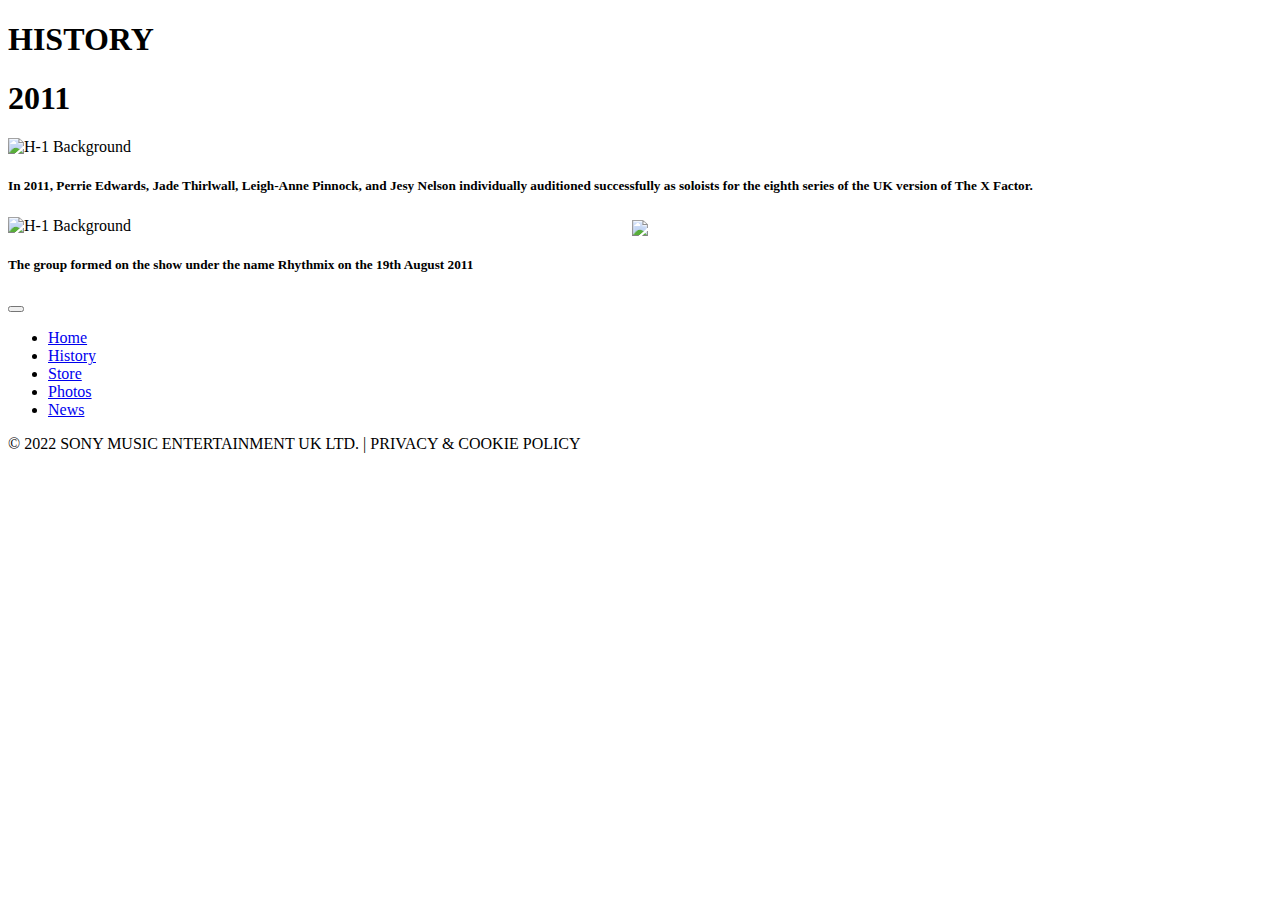
==== homepage/history.html @ 9d4f26eb "Week 8 completed" ====
<!DOCTYPE html>

<html lang="en">
    <head>
        <link href="https://cdn.jsdelivr.net/npm/bootstrap@5.0.2/dist/css/bootstrap.min.css" rel="stylesheet" integrity="sha384-EVSTQN3/azprG1Anm3QDgpJLIm9Nao0Yz1ztcQTwFspd3yD65VohhpuuCOmLASjC" crossorigin="anonymous">
        <script src="https://cdn.jsdelivr.net/npm/bootstrap@5.0.2/dist/js/bootstrap.bundle.min.js" integrity="sha384-MrcW6ZMFYlzcLA8Nl+NtUVF0sA7MsXsP1UyJoMp4YLEuNSfAP+JcXn/tWtIaxVXM" crossorigin="anonymous"></script>
        <link href="styles.css" rel="stylesheet">
        <title>Little Mix | Not Official</title>
    </head>
    <body>
        <div class="container-fluid">
            <div class="text-center">
                <h1 class="display-1">HISTORY</h1>
                <div class="container">
                    <button class="btn-2" type="button" data-bs-toggle="offcanvas" data-bs-target="#offcanvasTop" aria-controls="offcanvasTop">
                        <img src="button.png">
                    </button>

                </div>


                <h1>2011</h1>
                <img src="H-1.png" alt="H-1 Background">
                <h5>In 2011, Perrie Edwards, Jade Thirlwall, Leigh-Anne Pinnock, and Jesy Nelson individually auditioned successfully as soloists for the eighth series of the UK version of The X Factor.</h5>

                <img src="H-2.jpg" alt="H-1 Background">
                <h5>The group formed on the show under the name Rhythmix on the 19th August 2011</h5>


                <div class="offcanvas offcanvas-top" tabindex="-1" id="offcanvasTop" aria-labelledby="offcanvasTopLabel">
                    <div class="offcanvas-header">
                        <button type="button" class="btn-close text-reset" data-bs-dismiss="offcanvas" aria-label="Close"></button>
                    </div>
                    <div class="offcanvas-body">
                        <ul class="m-3 nav justify-content-center">
                            <li class="nav-item">
                                <a class="nav-link text-dark" href="index.html">Home</a>
                            </li>
                            <li class="nav-item">
                                <a class="nav-link text-dark" href="history.html">History</a>
                            </li>
                            <li class="nav-item">
                                <a class="nav-link text-dark" href="https://store.little-mix.com/?utm_source=website&utm_medium=organic&utm_campaign=LittleMix_BetweenUs_preorder&utm_content=nav">Store</a>
                            </li>
                            <li class="nav-item">
                                <a class="nav-link text-dark" href="photos.html">Photos</a>
                            </li>
                            <li class="nav-item">
                                <a class="nav-link text-dark" href="sign_in.html" role="button">News</a>
                            </li>
                        </ul>
                    </div>
                </div>
                <p>© 2022 SONY MUSIC ENTERTAINMENT UK LTD. | PRIVACY & COOKIE POLICY</p>
            </div>

        </div>
    </body>
</html>
---- homepage/styles.css ----
/* Container needed to position the button. Adjust the width as needed */
.container {
    position: relative;
    width: 100%;
  }

  /* Make the image responsive */
  .container img {
    width: 100%;
    height: auto;
  }

  /* Style the button and place it in the middle of the container/image */
  .container .btn-carousel {
    position: absolute;
    top: 7%;
    left: 50%;
    transform: translate(-50%, -50%);
    -ms-transform: translate(-50%, -50%);
    background-color: transparent;
    height: 100px;
    width: 100px;
    border: none;
    cursor: pointer;
  }

    /* Style the button and place it in the middle of the container/image */
    .container .btn-2 {
      position: absolute;
      top: 7%;
      left: 50%;
      transform: translate(-50%, 100%);
      -ms-transform: translate(-50%, -50%);
      background-color: transparent;
      height: 100px;
      width: 100px;
      border: none;
      cursor: pointer;
    }
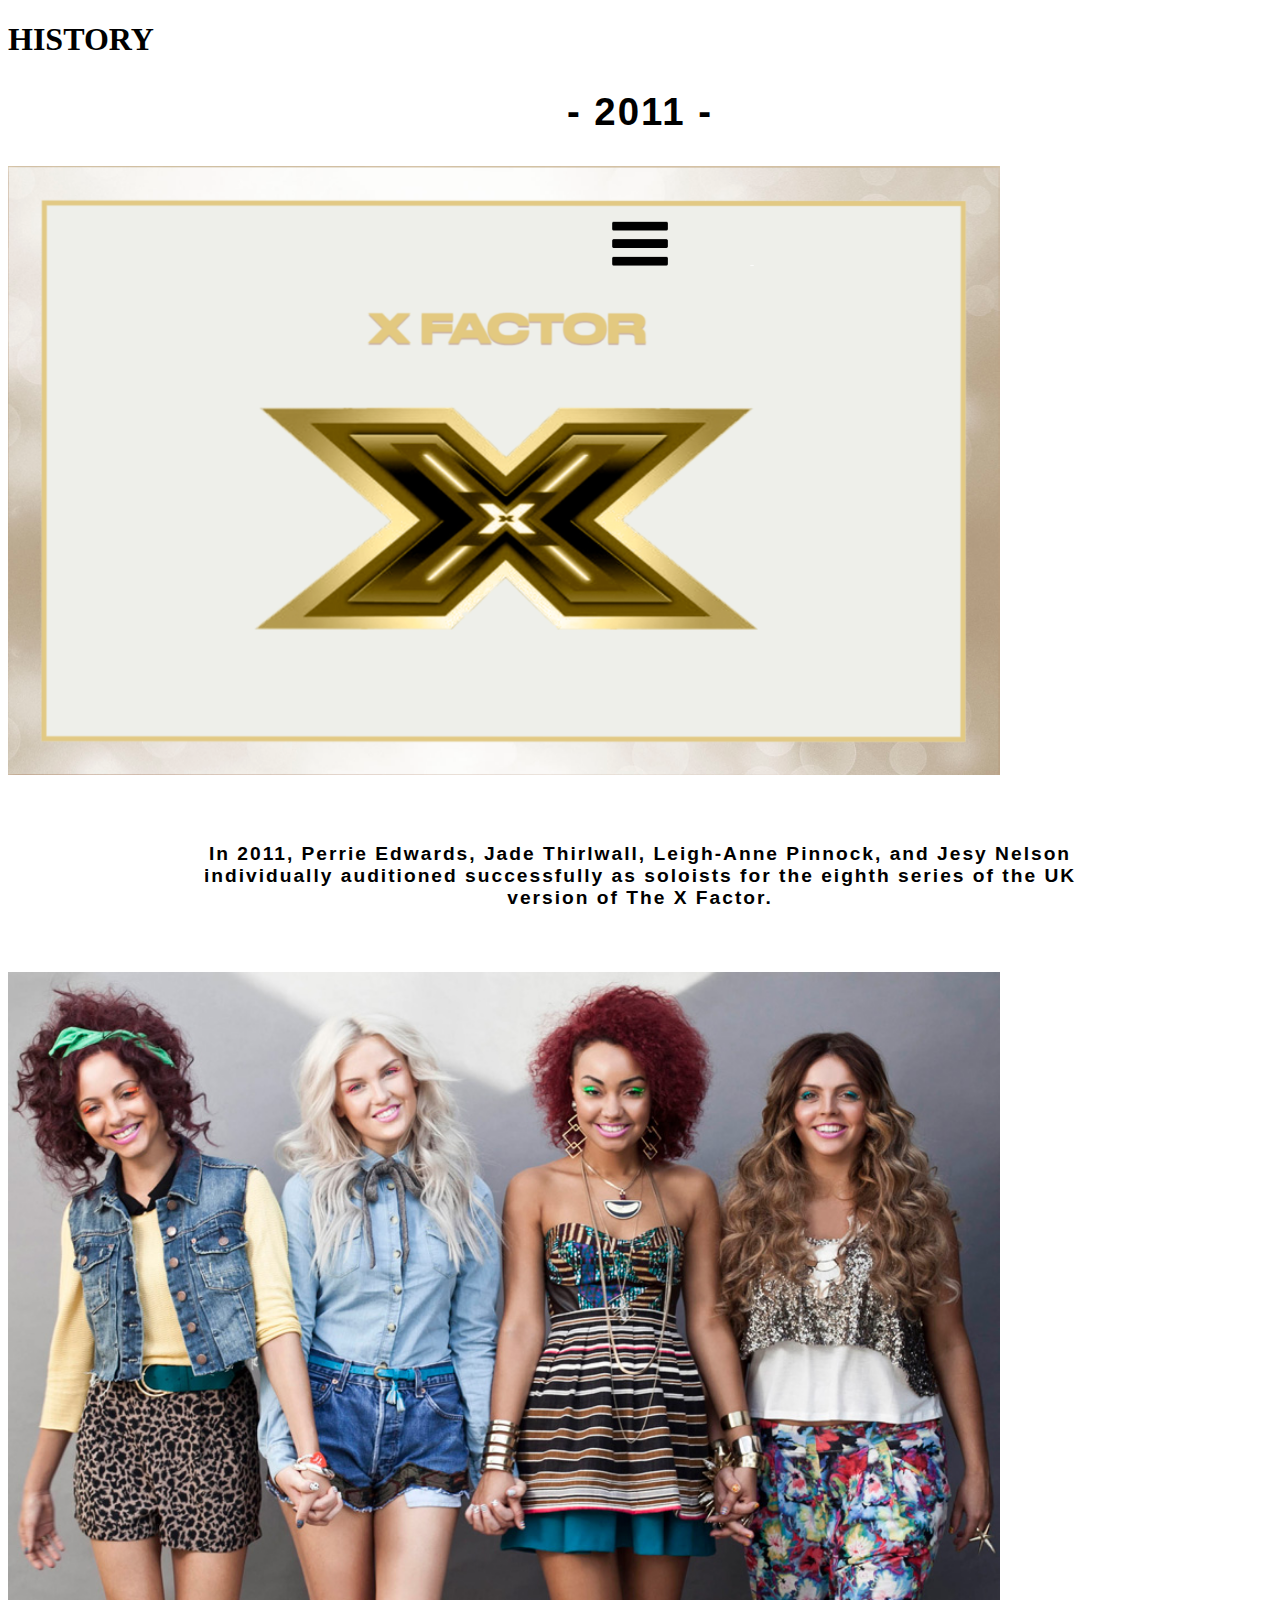
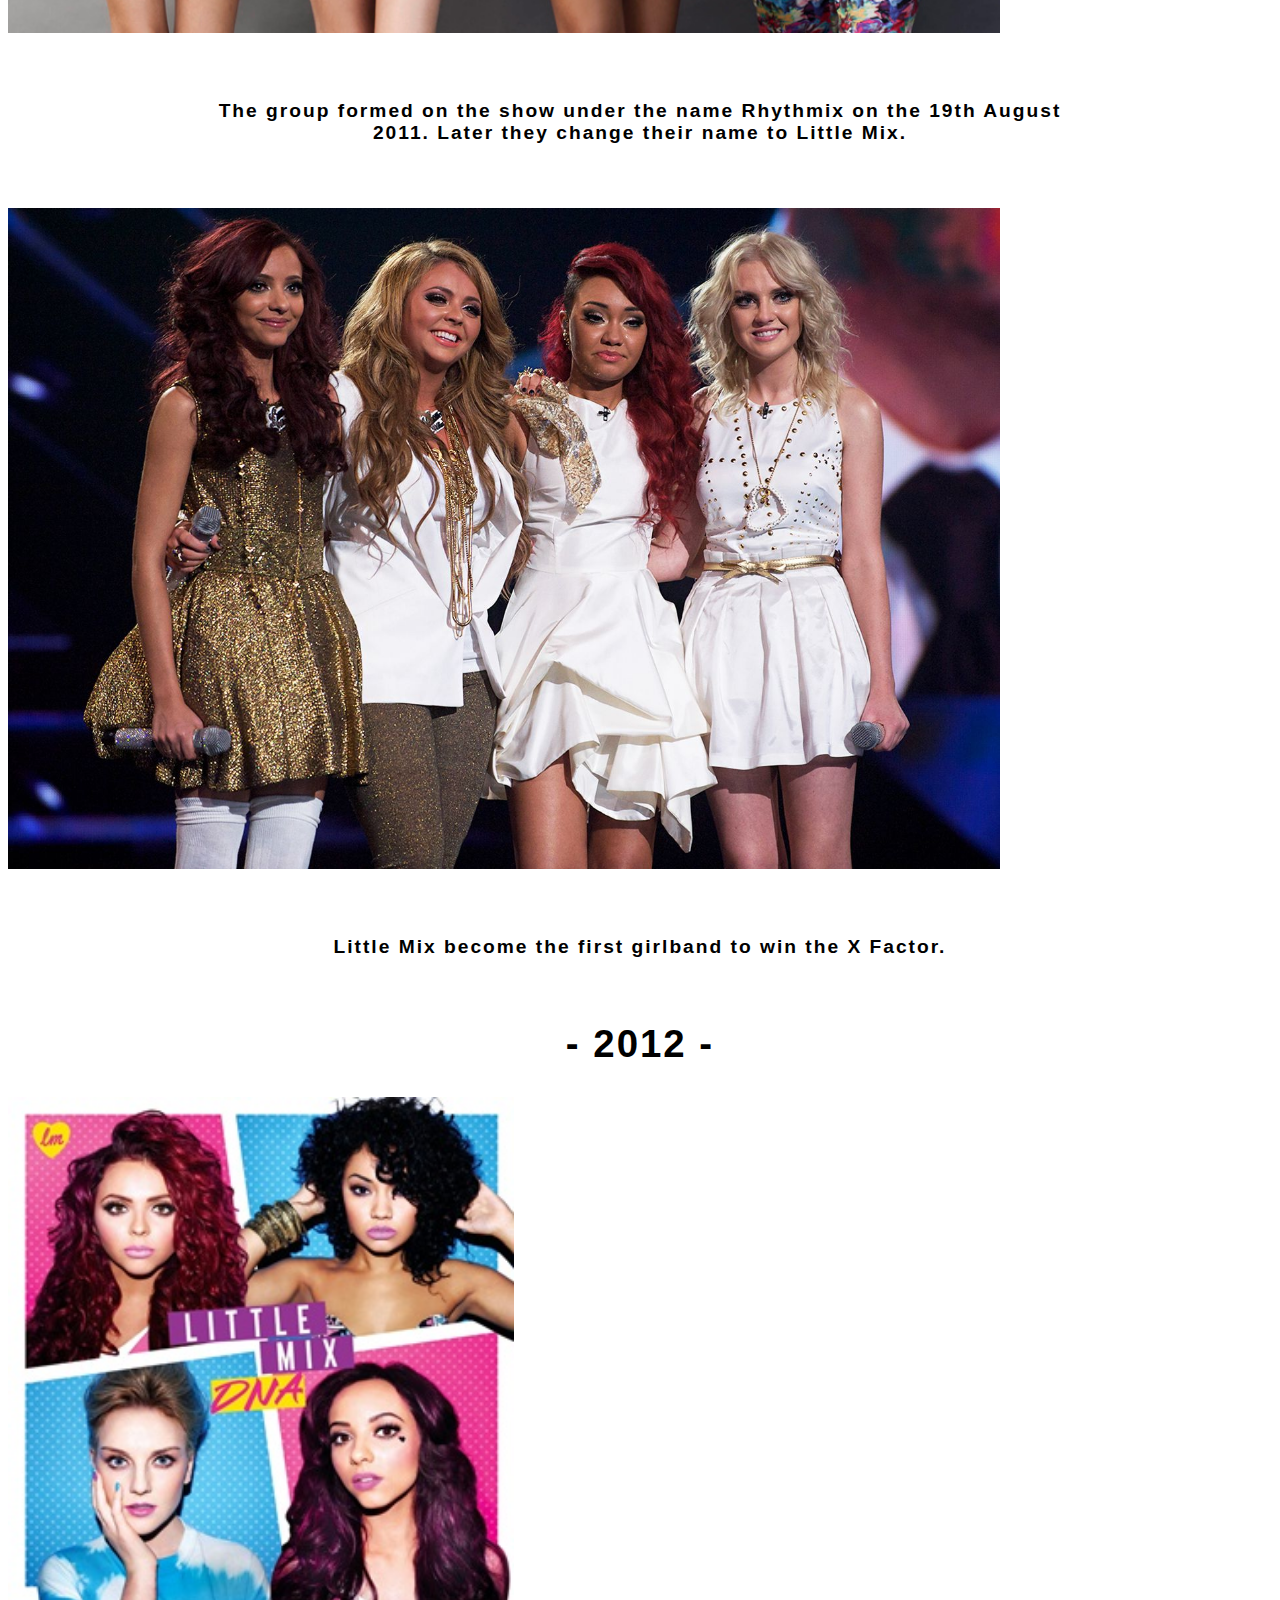
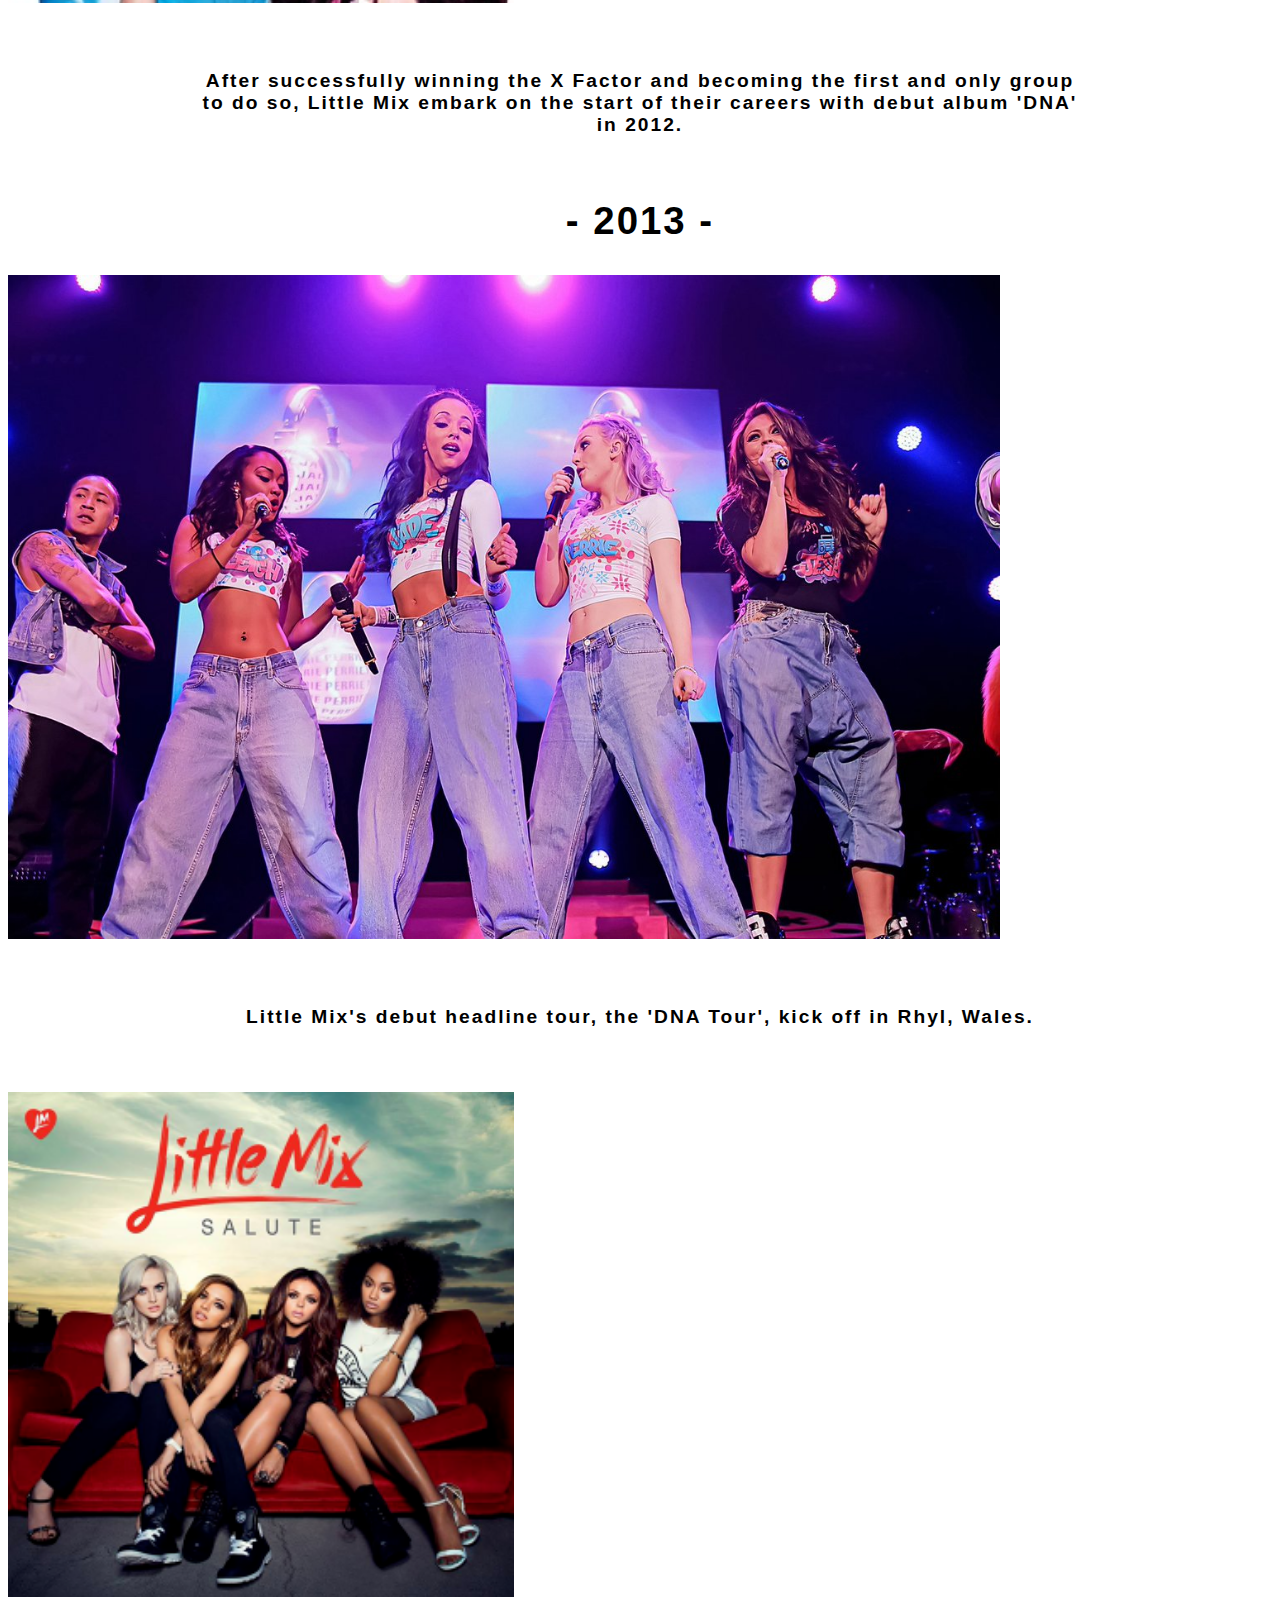
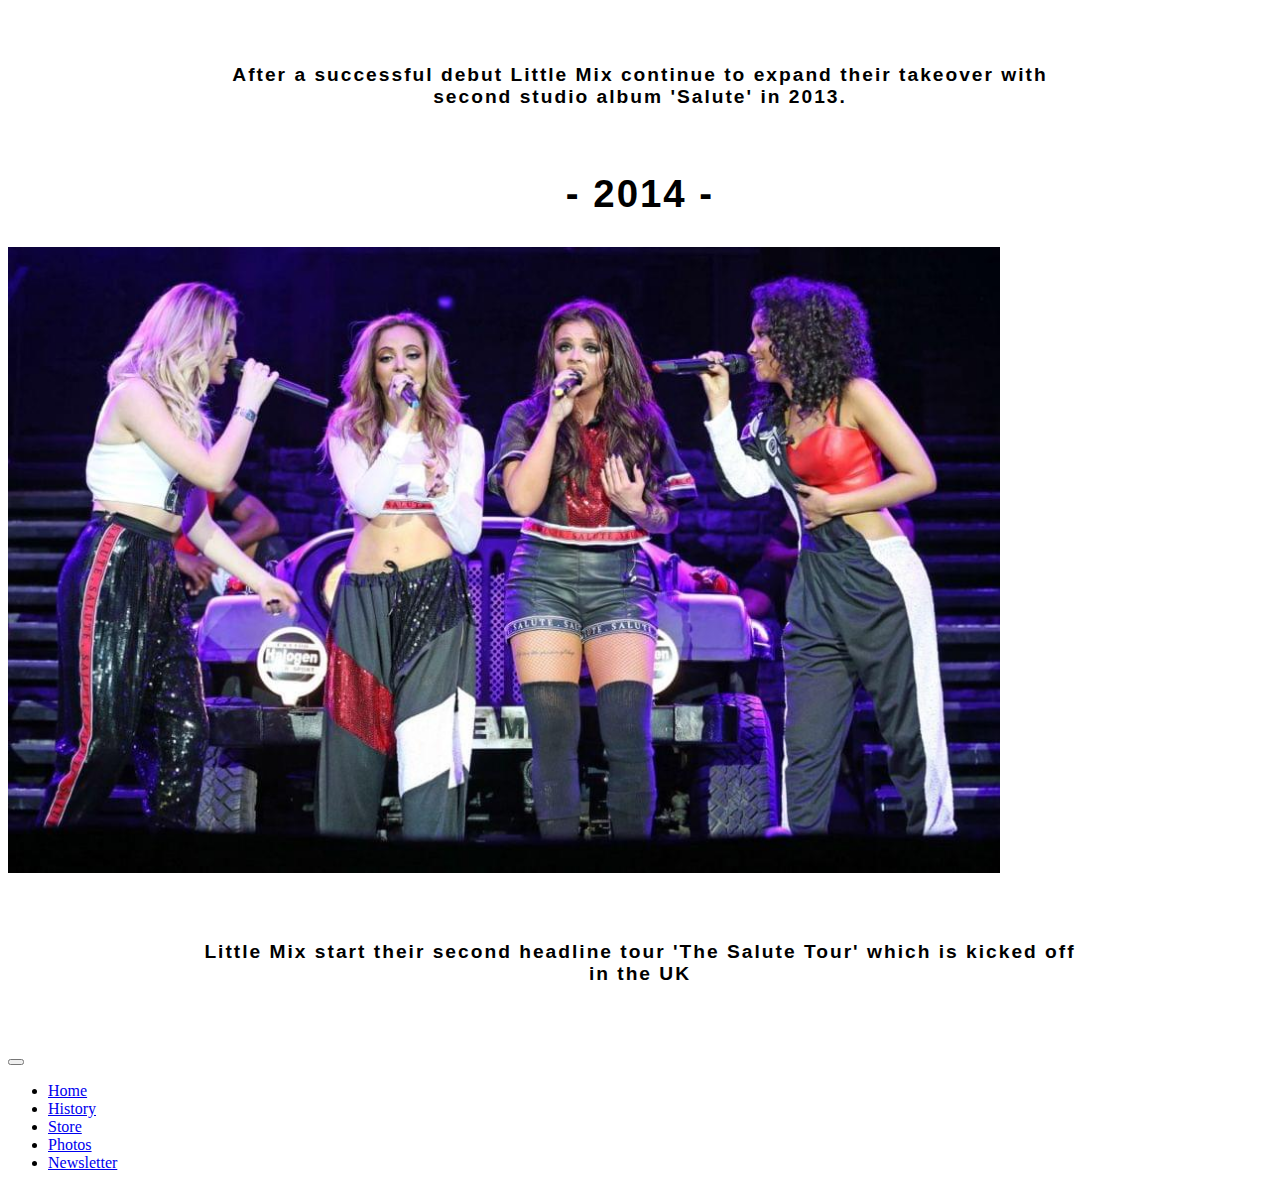
==== commit edf21ff8: "Week 8 completed" ====
--- a/homepage/history.html
+++ b/homepage/history.html
@@ -5,6 +5,7 @@
         <link href="https://cdn.jsdelivr.net/npm/bootstrap@5.0.2/dist/css/bootstrap.min.css" rel="stylesheet" integrity="sha384-EVSTQN3/azprG1Anm3QDgpJLIm9Nao0Yz1ztcQTwFspd3yD65VohhpuuCOmLASjC" crossorigin="anonymous">
         <script src="https://cdn.jsdelivr.net/npm/bootstrap@5.0.2/dist/js/bootstrap.bundle.min.js" integrity="sha384-MrcW6ZMFYlzcLA8Nl+NtUVF0sA7MsXsP1UyJoMp4YLEuNSfAP+JcXn/tWtIaxVXM" crossorigin="anonymous"></script>
         <link href="styles.css" rel="stylesheet">
+        <meta name="viewport" content="initial-scale=1, width=device-width">
         <title>Little Mix | Not Official</title>
     </head>
     <body>
@@ -15,17 +16,30 @@
                     <button class="btn-2" type="button" data-bs-toggle="offcanvas" data-bs-target="#offcanvasTop" aria-controls="offcanvasTop">
                         <img src="button.png">
                     </button>
-
                 </div>
 
+                <h2>- 2011 -</h2>
+                <img id="img1" src="history/H-1.png">
+                <h5>In 2011, Perrie Edwards, Jade Thirlwall, Leigh-Anne Pinnock, and Jesy Nelson individually auditioned successfully as soloists for the eighth series of the UK version of The X Factor.</h5>
+                <img id="img2" src="history/H-2.jpg">
+                <h5>The group formed on the show under the name Rhythmix on the 19th August 2011. Later they change their name to Little Mix.</h5>
+                <img id="img3" src="history/H-3.jpg">
+                <h5>Little Mix become the first girlband to win the X Factor.</h5>
 
-                <h1>2011</h1>
-                <img src="H-1.png" alt="H-1 Background">
-                <h5>In 2011, Perrie Edwards, Jade Thirlwall, Leigh-Anne Pinnock, and Jesy Nelson individually auditioned successfully as soloists for the eighth series of the UK version of The X Factor.</h5>
+                <h2>- 2012 -</h2>
+                <img id="img4" src="history/H-4.jpg">
+                <h5>After successfully winning the X Factor and becoming the first and only group to do so, Little Mix embark on the start of their careers with debut album 'DNA' in 2012.</h5>
 
-                <img src="H-2.jpg" alt="H-1 Background">
-                <h5>The group formed on the show under the name Rhythmix on the 19th August 2011</h5>
+                <h2>- 2013 -</h2>
+                <img id="img5" src="history/H-5.jpg">
+                <h5>Little Mix's debut headline tour, the 'DNA Tour', kick off in Rhyl, Wales.</h5>
 
+                <img id="img6" src="history/H-6.png">
+                <h5>After a successful debut Little Mix continue to expand their takeover with second studio album 'Salute' in 2013.</h5>
+
+                <h2>- 2014 -</h2>
+                <img id="img7" src="history/H-7.jpg">
+                <h5>Little Mix start their second headline tour 'The Salute Tour' which is kicked off in the UK</h5>
 
                 <div class="offcanvas offcanvas-top" tabindex="-1" id="offcanvasTop" aria-labelledby="offcanvasTopLabel">
                     <div class="offcanvas-header">
@@ -46,14 +60,12 @@
                                 <a class="nav-link text-dark" href="photos.html">Photos</a>
                             </li>
                             <li class="nav-item">
-                                <a class="nav-link text-dark" href="sign_in.html" role="button">News</a>
+                                <a class="nav-link text-dark" href="newsletter.html" role="button">Newsletter</a>
                             </li>
                         </ul>
                     </div>
                 </div>
-                <p>© 2022 SONY MUSIC ENTERTAINMENT UK LTD. | PRIVACY & COOKIE POLICY</p>
             </div>
-
         </div>
     </body>
 </html>
--- a/homepage/styles.css
+++ b/homepage/styles.css
@@ -18,8 +18,8 @@
     transform: translate(-50%, -50%);
     -ms-transform: translate(-50%, -50%);
     background-color: transparent;
-    height: 100px;
-    width: 100px;
+    height: 12.5%;
+    width: 12.5%;
     border: none;
     cursor: pointer;
   }
@@ -29,11 +29,103 @@
       position: absolute;
       top: 7%;
       left: 50%;
-      transform: translate(-50%, 100%);
+      transform: translate(-50%, 7vw);
       -ms-transform: translate(-50%, -50%);
       background-color: transparent;
-      height: 100px;
-      width: 100px;
+      height: 12.5%;
+      width: 12.5%;
       border: none;
       cursor: pointer;
     }
+
+    /* Style the h2 */
+    h2 {
+      font-family: Helvetica, sans-serif;
+      letter-spacing: 2px;
+      font-size: 3vw;
+      text-align: center;
+    }
+
+    /* Style the h5 */
+    h5 {
+      font-family: Helvetica, sans-serif;
+      letter-spacing: 2px;
+      font-size: 1.5vw;
+      text-align: center;
+      width: 70%;
+      border: none;
+      word-break: keep-all;
+      margin-left: auto;
+      margin-right: auto;
+      margin-top: 5%;
+      margin-bottom: 5%;
+    }
+
+    /* Style the img1 used inside photos.html */
+    #img1 {
+      width: 78.5%;
+    }
+
+    /* Style the img2 used inside photos.html */
+    #img2 {
+      width: 78.5%;
+    }
+
+    /* Style the img3 used inside photos.html */
+    #img3 {
+      width: 78.5%;
+    }
+
+    /* Style the img4 used inside photos.html */
+    #img4 {
+      width: 40%;
+    }
+
+    /* Style the img5 used inside photos.html */
+    #img5 {
+      width: 78.5%;
+    }
+
+    /* Style the img6 used inside photos.html */
+    #img6 {
+      width: 40%;
+    }
+
+    /* Style the img7 used inside photos.html */
+    #img7 {
+      width: 78.5%;
+    }
+
+    form {
+      margin-top: 15%;
+      border: 3px solid #f1f1f1;
+      font-family: Arial;
+    }
+
+    input[type=text], input[type=submit] {
+      width: 100%;
+      padding: 12px;
+      margin: 8px 0;
+      display: inline-block;
+      border: 1px solid #ccc;
+      box-sizing: border-box;
+    }
+
+    input[type=email], input[type=submit] {
+      width: 100%;
+      padding: 12px;
+      margin: 8px 0;
+      display: inline-block;
+      border: 1px solid #ccc;
+      box-sizing: border-box;
+    }
+
+    input[type=submit] {
+      background-color: #04AA6D;
+      color: white;
+      border: none;
+    }
+
+    input[type=submit]:hover {
+      opacity: 0.8;
+    }